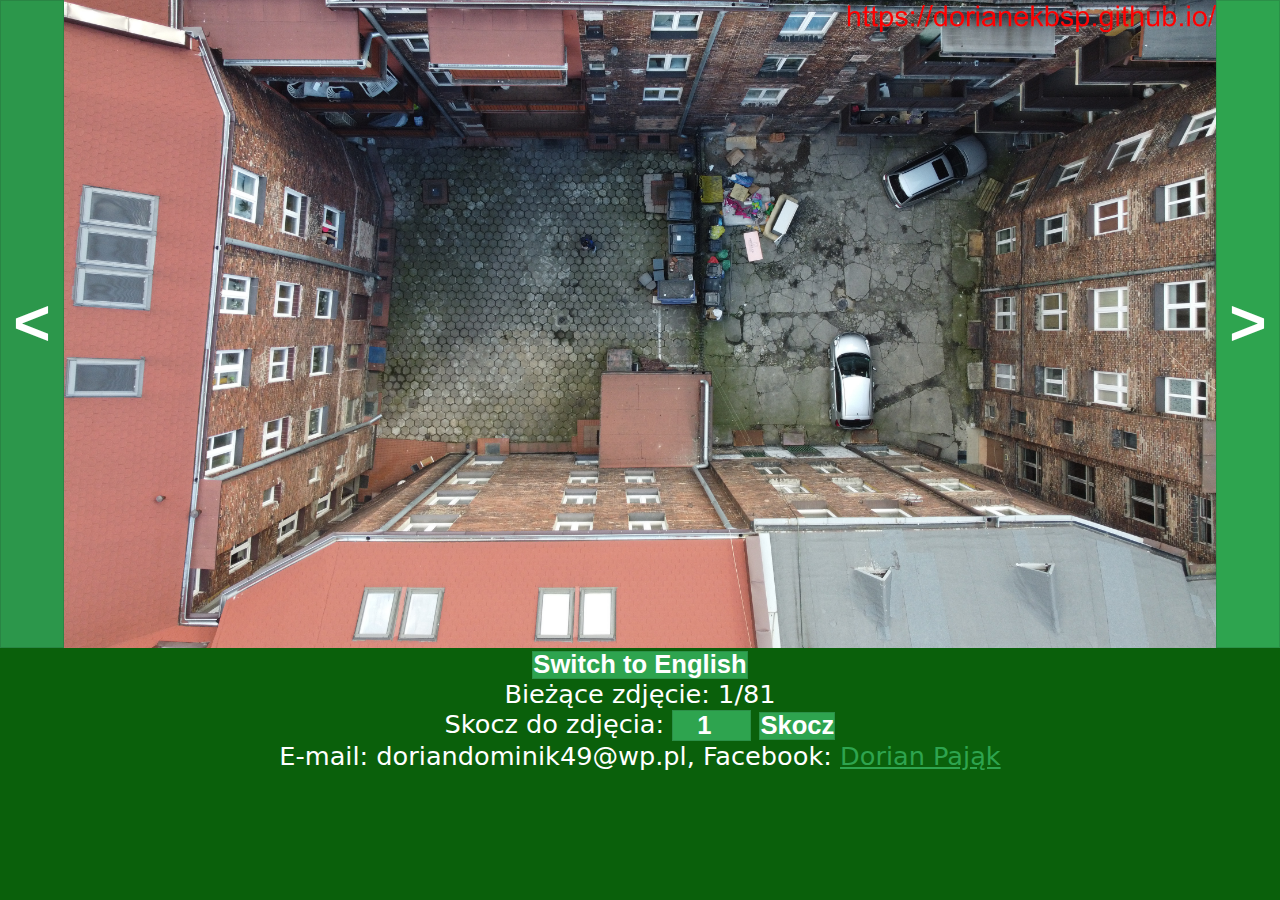
==== index.html @ 1d49fa9f "Update index.html" ====
<!DOCTYPE HTML>
<html lang="pl">
  <head>
    <meta charset="UTF-8" />
    <title>DorianekBSP</title>
	<script src="script.js"></script>
	<link rel="stylesheet" href="style.css" type="text/css" />
    <meta http-equiv="X-Ua-Compatible" content="IE=edge,chrome=1" />
	<meta name="viewport" content="width=device-width, initial-scale=1" />
    <meta name="keywords" content="zdjecia, zdjęcia, photos, dorian pajak, dorian pająk, dron, drone, dorianekbsp" />
  </head>
  <body onload="loadButtonsSize()">
	<div id="loadingScreen">
		<span id="loadingLabel">Ładowanie/Loading...</span><br/>
		<button id="skipButton" onclick="skipLoading()">Pomiń/Skip</button>
	</div>
	<div id="displayItAfterLoading">
		<button id="left" onclick="previousPhoto()">&lt;</button>
		<img id="photo" src="Photos/Photo (1).JPG">
		<button id="right" onclick="nextPhoto()">&gt;</button>
		<div class="clear"></div>
		<div class="divToStyle">
			<button onclick="toggleLanguage()" id="toggleLanguageButton">Switch to English</button>
		</div>
		<div class="divToStyle">
			<span id="currentPhotoLabel">Bieżące zdjęcie: </span>
			<span id="currentPhotoNumber">1/81</span>
		</div>
		<label><div><span id="currentPhotoSpan">Skocz do zdjęcia: </span>
			<input type="number" id="photoNumberInput" min="1" max="81" value="1">
			<button id="jumpButton" onclick="jumpToPhoto()">Skocz</button>
		</div></label> 
		<div class="divToStyle">E-mail: doriandominik49@wp.pl, Facebook: 
			<a href="https://www.facebook.com/profile.php?id=100077063484869" target="_blank">Dorian Pająk</a>
		</div>
	</div>
  </body>
</html>
---- style.css ----
@charset "utf-8";

html, body {
	margin: 0;
	padding: 0;
	height: 100%;
	width: 100%;
	background-color: #0a600b;
	font-family: -apple-system,system-ui,"Segoe UI",Helvetica,Arial,sans-serif,"Apple Color Emoji","Segoe UI Emoji";
}

#loadingScreen {
	margin-left: auto;
	margin-right: auto;
}

#displayItAfterLoading {
	display: none;
}

#left, #right {
	width: 5%;
	float: left;
	font-size: 5vw;
}

#photo {  
  width: 90%;
  height: auto;
  float: left;
}

label {
  text-align: center;
  color: #fff;
  font-size: 2vw;
  margin-left: auto;
  margin-right: auto;
}

button, input {
	appearance: none;
	background-color: #2ea44f;
	border: 1px solid rgba(27, 31, 35, .15);
	box-sizing: border-box;
	color: #fff;
	cursor: pointer;
	display: inline-block;
	font-size: 2vw;
	font-weight: 600;
	line-height: 2vw;
	padding: 0px;
	position: relative;
	text-align: center;
	text-decoration: none;
	user-select: none;
	-webkit-user-select: none;
	touch-action: manipulation;
	vertical-align: middle;
	white-space: nowrap;
	font-size: 2vw;
}

button:focus:not(:focus-visible):not(.focus-visible) {
  box-shadow: none;
  outline: none;
}

button:hover {
	background-color: #2c974b;
}

button:focus {
	box-shadow: rgba(46, 164, 79, .4) 0 0 0 3px;
	outline: none;
}

button:disabled {
	background-color: #94d3a2;
	border-color: rgba(27, 31, 35, .1);
	color: rgba(255, 255, 255, .8);
	cursor: default;
}

button:active {
	background-color: #298e46;
	box-shadow: rgba(20, 70, 32, .2) 0 1px 0 inset;
}

.divToStyle, #currentPhotoSpan {
	text-align: center;
	color: #fff;
	font-size: 2vw;
}

a:link, a:hover, a:visited {
	color: white;
	color: #2ea44f;
}

.clear {
	clear: both;
}
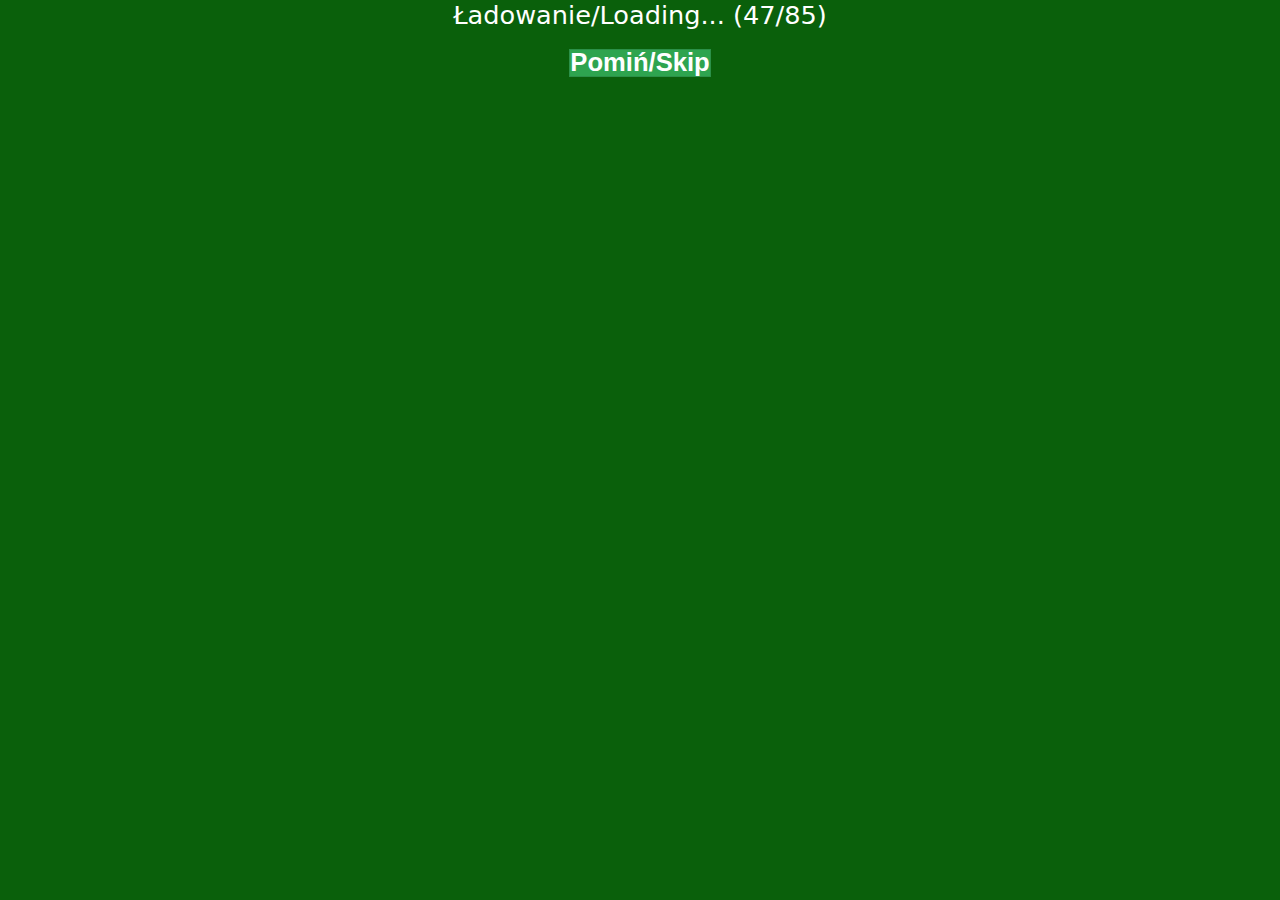
==== commit d8f4f686: "Update index.html" ====
--- a/index.html
+++ b/index.html
@@ -9,7 +9,7 @@
 	<meta name="viewport" content="width=device-width, initial-scale=1" />
     <meta name="keywords" content="zdjecia, zdjęcia, photos, dorian pajak, dorian pająk, dron, drone, dorianekbsp" />
   </head>
-  <body onload="loadButtonsSize()">
+  <body onload="loadButtonsSizeAndLoadImages()">
 	<div id="loadingScreen">
 		<span id="loadingLabel">Ładowanie/Loading...</span><br/>
 		<button id="skipButton" onclick="skipLoading()">Pomiń/Skip</button>
@@ -24,7 +24,7 @@
 		</div>
 		<div class="divToStyle">
 			<span id="currentPhotoLabel">Bieżące zdjęcie: </span>
-			<span id="currentPhotoNumber">1/81</span>
+			<span id="currentPhotoNumber">1/85</span>
 		</div>
 		<label><div><span id="currentPhotoSpan">Skocz do zdjęcia: </span>
 			<input type="number" id="photoNumberInput" min="1" max="81" value="1">
--- a/style.css
+++ b/style.css
@@ -9,9 +9,17 @@
 	font-family: -apple-system,system-ui,"Segoe UI",Helvetica,Arial,sans-serif,"Apple Color Emoji","Segoe UI Emoji";
 }
 
-#loadingScreen {
-	margin-left: auto;
-	margin-right: auto;
+#loadingLabel {
+	display: block;
+	width: 100%;
+	text-align: center;
+    color: #fff;
+    font-size: 2vw;
+}
+
+#skipButton {
+	display: block;
+	margin: auto;
 }
 
 #displayItAfterLoading {
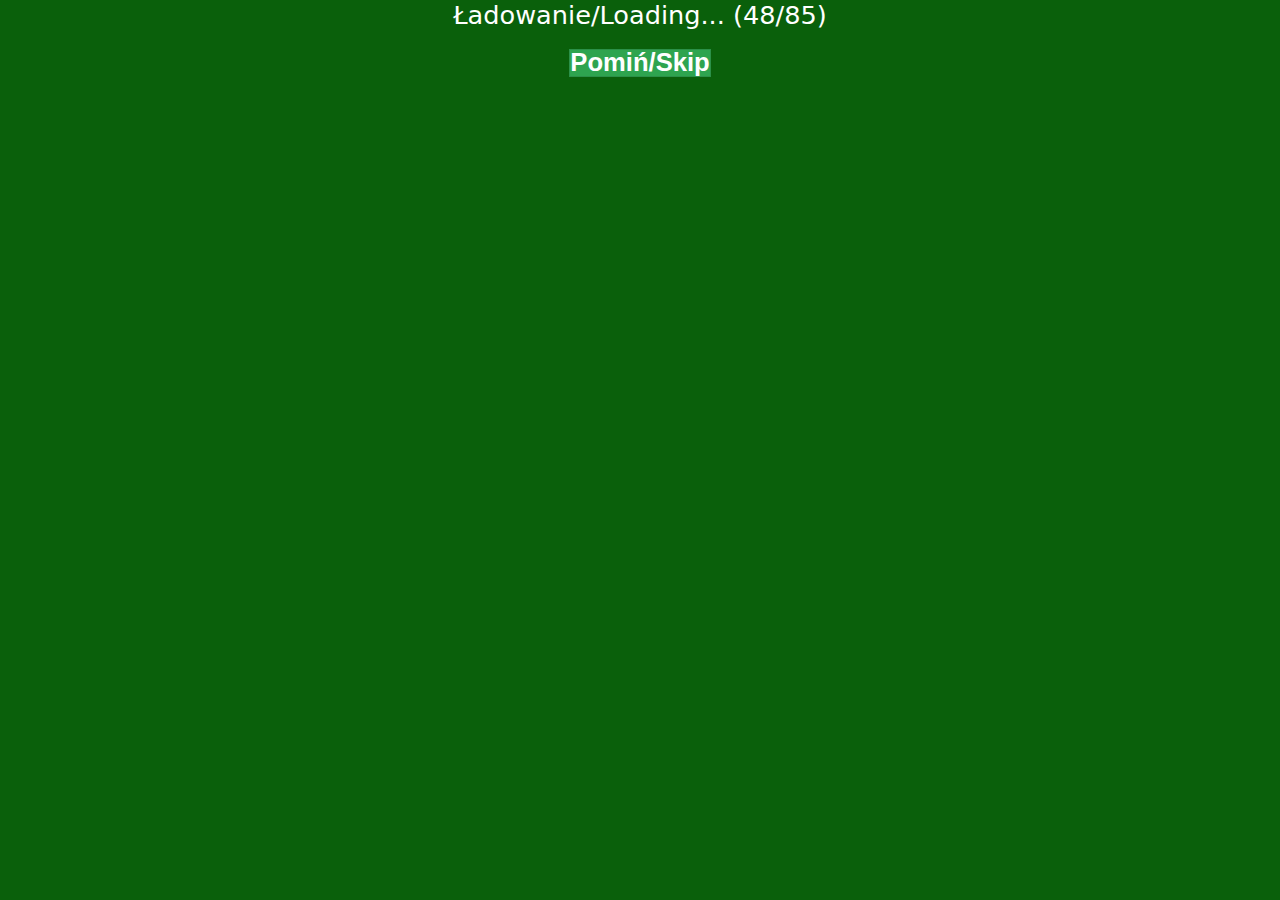
==== commit 292e70bf: "Update index.html" ====
--- a/index.html
+++ b/index.html
@@ -6,6 +6,7 @@
 	<script src="script.js"></script>
 	<link rel="stylesheet" href="style.css" type="text/css" />
     <meta http-equiv="X-Ua-Compatible" content="IE=edge,chrome=1" />
+	<link rel="icon" type="image/x-icon" href="icon.png">
 	<meta name="viewport" content="width=device-width, initial-scale=1" />
     <meta name="keywords" content="zdjecia, zdjęcia, photos, dorian pajak, dorian pająk, dron, drone, dorianekbsp" />
   </head>
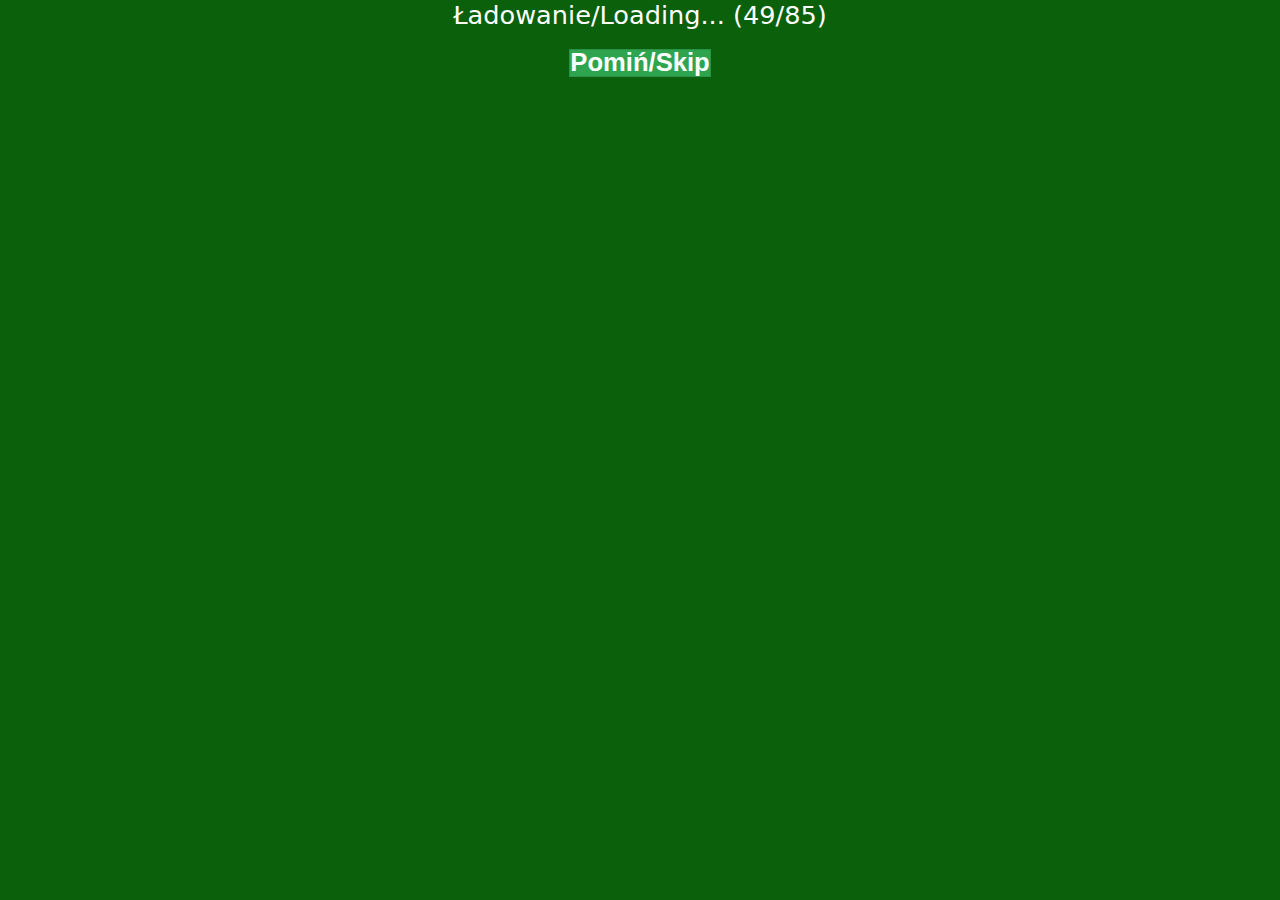
==== commit 6f62ced8: "Update index.html" ====
--- a/index.html
+++ b/index.html
@@ -25,10 +25,10 @@
 		</div>
 		<div class="divToStyle">
 			<span id="currentPhotoLabel">Bieżące zdjęcie: </span>
-			<span id="currentPhotoNumber">1/85</span>
+			<span id="currentPhotoNumber">1/98</span>
 		</div>
 		<label><div><span id="currentPhotoSpan">Skocz do zdjęcia: </span>
-			<input type="number" id="photoNumberInput" min="1" max="81" value="1">
+			<input type="number" id="photoNumberInput" min="1" max="98" value="1">
 			<button id="jumpButton" onclick="jumpToPhoto()">Skocz</button>
 		</div></label> 
 		<div class="divToStyle">E-mail: doriandominik49@wp.pl, Facebook: 
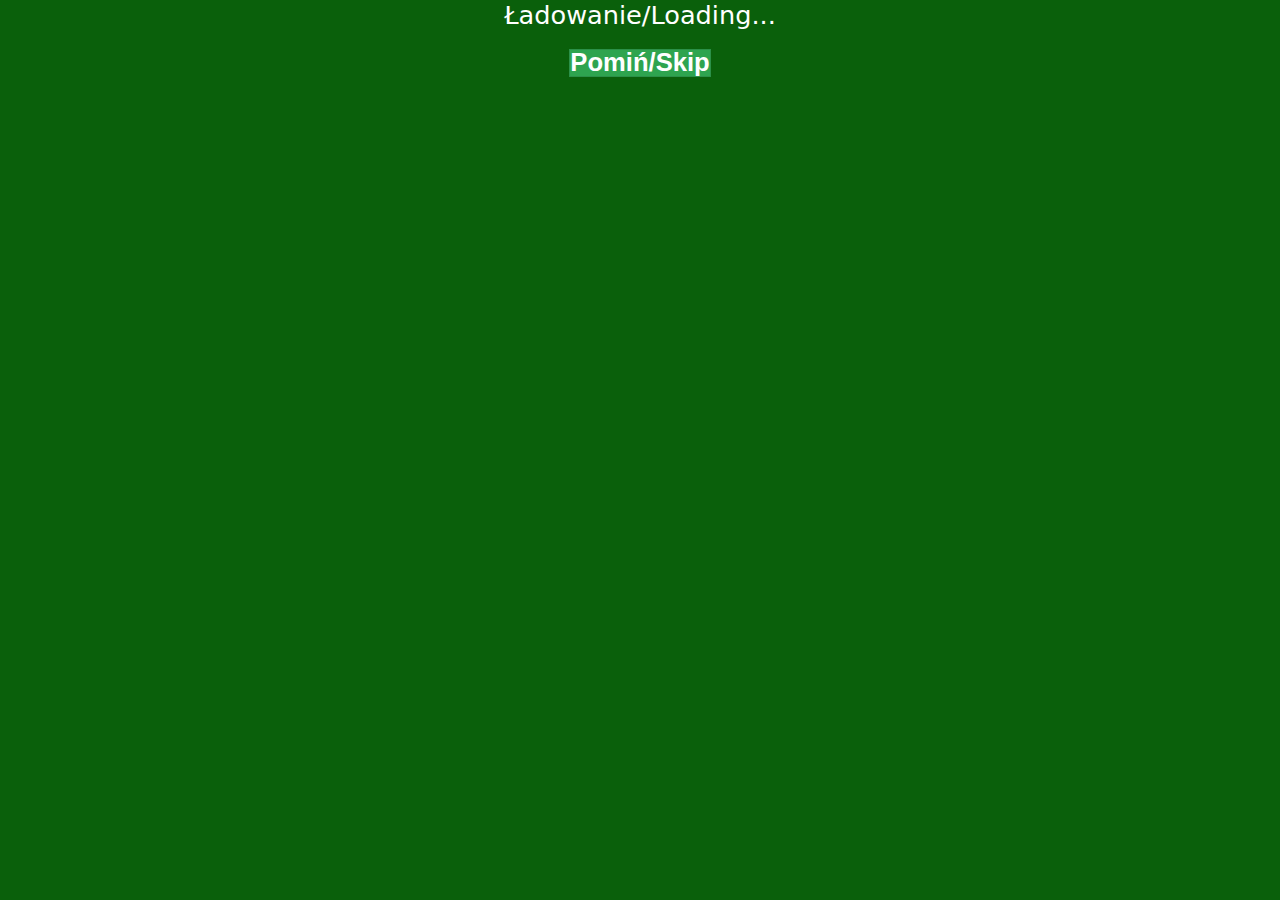
==== commit db3f5d7b: "Update index.html" ====
--- a/index.html
+++ b/index.html
@@ -25,10 +25,10 @@
 		</div>
 		<div class="divToStyle">
 			<span id="currentPhotoLabel">Bieżące zdjęcie: </span>
-			<span id="currentPhotoNumber">1/98</span>
+			<span id="currentPhotoNumber">1/97</span>
 		</div>
 		<label><div><span id="currentPhotoSpan">Skocz do zdjęcia: </span>
-			<input type="number" id="photoNumberInput" min="1" max="98" value="1">
+			<input type="number" id="photoNumberInput" min="1" max="97" value="1">
 			<button id="jumpButton" onclick="jumpToPhoto()">Skocz</button>
 		</div></label> 
 		<div class="divToStyle">E-mail: doriandominik49@wp.pl, Facebook: 
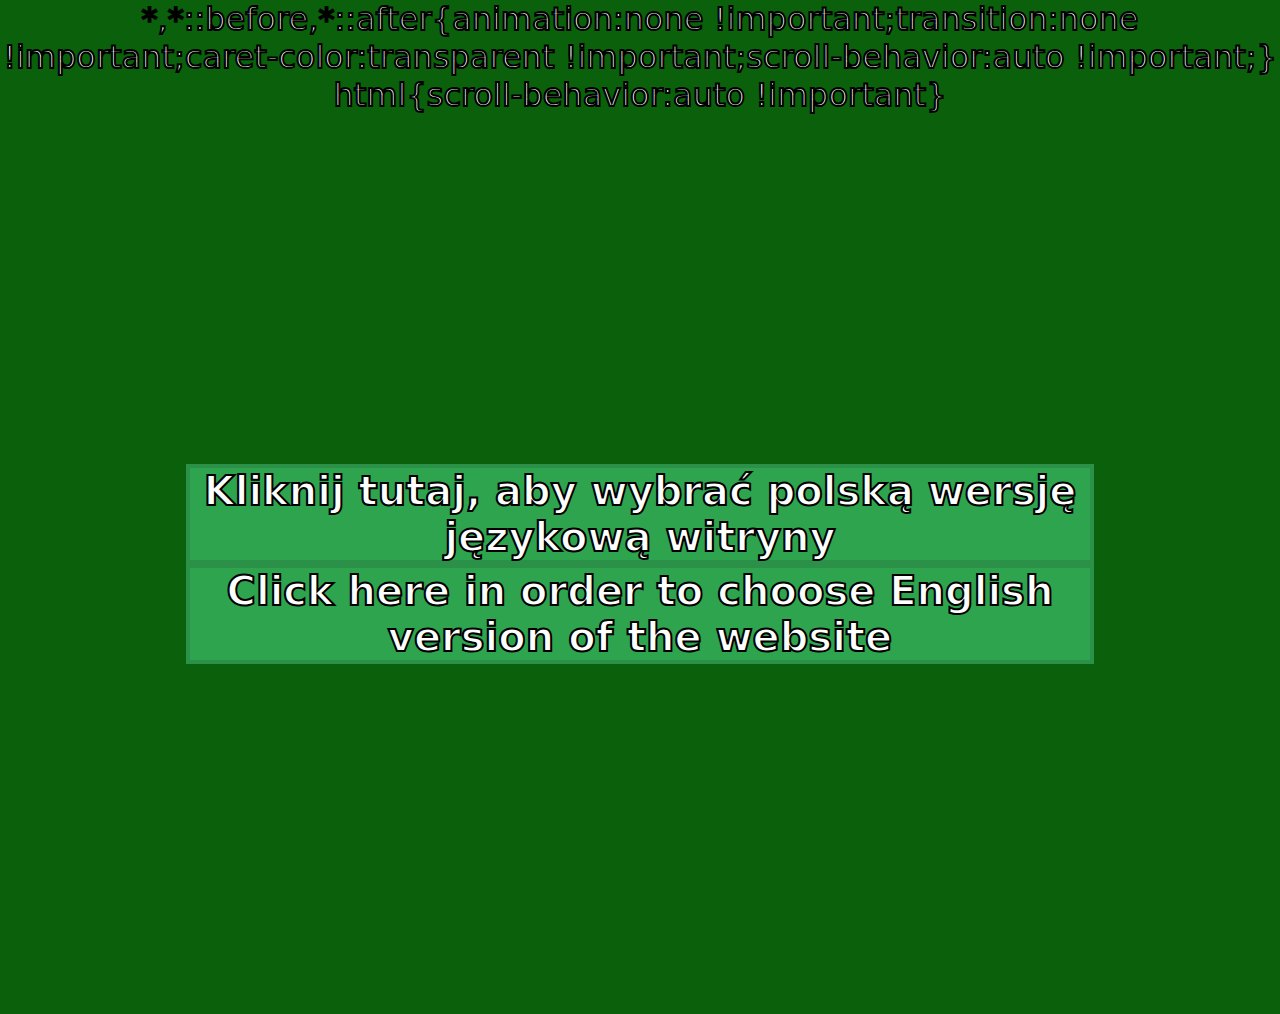
==== commit 0a90b42f: "Add files via upload" ====
--- a/index.html
+++ b/index.html
@@ -1,39 +1,19 @@
-<!DOCTYPE HTML>
-<html lang="pl">
-  <head>
-    <meta charset="UTF-8" />
-    <title>DorianekBSP</title>
+<!DOCTYPE HTML><html lang="pl"><head>
+	<meta charset="UTF-8" />
+	<title>Dorianek_BSP</title>
 	<script src="script.js"></script>
 	<link rel="stylesheet" href="style.css" type="text/css" />
-    <meta http-equiv="X-Ua-Compatible" content="IE=edge,chrome=1" />
+	<meta http-equiv="X-Ua-Compatible" content="IE=edge,chrome=1" />
 	<link rel="icon" type="image/x-icon" href="icon.png">
 	<meta name="viewport" content="width=device-width, initial-scale=1" />
-    <meta name="keywords" content="zdjecia, zdjęcia, photos, dorian pajak, dorian pająk, dron, drone, dorianekbsp" />
-  </head>
-  <body onload="loadButtonsSizeAndLoadImages()">
-	<div id="loadingScreen">
-		<span id="loadingLabel">Ładowanie/Loading...</span><br/>
-		<button id="skipButton" onclick="skipLoading()">Pomiń/Skip</button>
+	<meta name="keywords" content="zdjecia, zdjęcia, photos, dorian pajak, dorian pająk, dron, drone, dorianek_bsp" />
+</head><body onload="main();">
+	<div id="container">
+		<a id="smaller_link" href="polish/main.html">
+			<h1>Kliknij tutaj, aby wybrać polską wersję językową witryny</h1>
+		</a>
+		<a id="bigger_link" href="english/main.html">
+			<h1>Click here in order to choose English version of the website</h1>
+		</a>
 	</div>
-	<div id="displayItAfterLoading">
-		<button id="left" onclick="previousPhoto()">&lt;</button>
-		<img id="photo" src="Photos/Photo (1).JPG">
-		<button id="right" onclick="nextPhoto()">&gt;</button>
-		<div class="clear"></div>
-		<div class="divToStyle">
-			<button onclick="toggleLanguage()" id="toggleLanguageButton">Switch to English</button>
-		</div>
-		<div class="divToStyle">
-			<span id="currentPhotoLabel">Bieżące zdjęcie: </span>
-			<span id="currentPhotoNumber">1/97</span>
-		</div>
-		<label><div><span id="currentPhotoSpan">Skocz do zdjęcia: </span>
-			<input type="number" id="photoNumberInput" min="1" max="97" value="1">
-			<button id="jumpButton" onclick="jumpToPhoto()">Skocz</button>
-		</div></label> 
-		<div class="divToStyle">E-mail: doriandominik49@wp.pl, Facebook: 
-			<a href="https://www.facebook.com/profile.php?id=100077063484869" target="_blank">Dorian Pająk</a>
-		</div>
-	</div>
-  </body>
-</html>
+</body></html>--- a/style.css
+++ b/style.css
@@ -1,12 +1,55 @@
-@charset "utf-8";
-
 html, body {
+	overflow-x: hidden;
+	font-family: -apple-system,system-ui,"Segoe UI",Helvetica,Arial,sans-serif,"Apple Color Emoji","Segoe UI Emoji";
+	background-color: #0a600b;
+	height: 100%;
+	width: 100%;
 	margin: 0;
 	padding: 0;
+}
+
+#container {
+	flex-direction: column;
+	justify-content: center;
+	align-items: center;
+	display: flex;
+	margin: auto;
+	width: 100%;
 	height: 100%;
+}
+
+@media (min-width: 1000px) {
+	#container {
+		flex-direction: column;
+		justify-content: center;
+		align-items: center;
+		display: flex;
+		margin: auto;
+		width: 900px;
+		height: 100%;
+	}
+}
+
+#container > a {
+	border: 4px solid rgba(27, 31, 35, .15);
+	-webkit-text-stroke: 2px #000;
+	background-color: #2ea44f;
+	justify-content: center;
+	text-decoration: none;
+	align-items: center;
+	text-align: center;
+	display: flex;
+	color: #fff;
 	width: 100%;
-	background-color: #0a600b;
-	font-family: -apple-system,system-ui,"Segoe UI",Helvetica,Arial,sans-serif,"Apple Color Emoji","Segoe UI Emoji";
+}
+
+#container > a:hover {
+	text-decoration: underline;
+	text-decoration-thickness: 4px;
+}
+
+a > h1 {
+	font-size: 40px !important;
 }
 
 #loadingLabel {
@@ -14,12 +57,15 @@
 	width: 100%;
 	text-align: center;
     color: #fff;
-    font-size: 2vw;
+	font-weight: bold;
+	font-size: 2.5vw;
+	-webkit-text-stroke: 2px #000;
 }
 
 #skipButton {
 	display: block;
 	margin: auto;
+	width: auto;
 }
 
 #displayItAfterLoading {
@@ -27,13 +73,14 @@
 }
 
 #left, #right {
-	width: 5%;
+	box-sizing: border-box;
+	width: 8%;
 	float: left;
-	font-size: 5vw;
+	font-size: 6vw;
 }
 
 #photo {  
-  width: 90%;
+  width: 84%;
   height: auto;
   float: left;
 }
@@ -41,32 +88,12 @@
 label {
   text-align: center;
   color: #fff;
-  font-size: 2vw;
   margin-left: auto;
   margin-right: auto;
 }
 
-button, input {
-	appearance: none;
-	background-color: #2ea44f;
-	border: 1px solid rgba(27, 31, 35, .15);
-	box-sizing: border-box;
-	color: #fff;
-	cursor: pointer;
-	display: inline-block;
-	font-size: 2vw;
-	font-weight: 600;
-	line-height: 2vw;
-	padding: 0px;
-	position: relative;
-	text-align: center;
-	text-decoration: none;
-	user-select: none;
-	-webkit-user-select: none;
-	touch-action: manipulation;
-	vertical-align: middle;
-	white-space: nowrap;
-	font-size: 2vw;
+input {
+	padding: 2.5px;
 }
 
 button:focus:not(:focus-visible):not(.focus-visible) {
@@ -98,14 +125,67 @@
 .divToStyle, #currentPhotoSpan {
 	text-align: center;
 	color: #fff;
-	font-size: 2vw;
-}
-
-a:link, a:hover, a:visited {
-	color: white;
-	color: #2ea44f;
 }
 
 .clear {
 	clear: both;
 }
+
+#title, div > h1, :not(h1 > input, h1 > button) {
+	font-size: 2.5vw;
+	-webkit-text-stroke: 2px #000;
+	text-align: center;
+	display: block;
+	color: #fff;
+	width: 100%;
+	margin: 0;
+}
+
+#currentPhotoNumber {
+	display: inline;
+}
+
+#title {
+	padding: 20px;
+}
+
+button, input, button {
+	appearance: none;
+	background-color: #2ea44f;
+	border: 4px solid rgba(27, 31, 35, .15);
+	box-sizing: border-box;
+	color: #fff;
+	cursor: pointer;
+	display: inline;
+	font-size: 2.5vw;
+	font-weight: 600;
+	line-height: 2vw;
+	position: relative;
+	text-align: center;
+	text-decoration: none;
+	user-select: none;
+	-webkit-user-select: none;
+	touch-action: manipulation;
+	vertical-align: middle;
+	white-space: nowrap;
+	padding: 5px;
+	width: 10%;
+}
+
+title {
+	display: none !important;
+}
+
+h1 > a {
+	font-size: 2.5vw;
+	-webkit-text-stroke: 2px #000;
+	text-align: center;
+	color: #fff;
+	display: inline;
+	width: 100%;
+	margin: 0;
+}
+
+a {
+	all: revert;
+}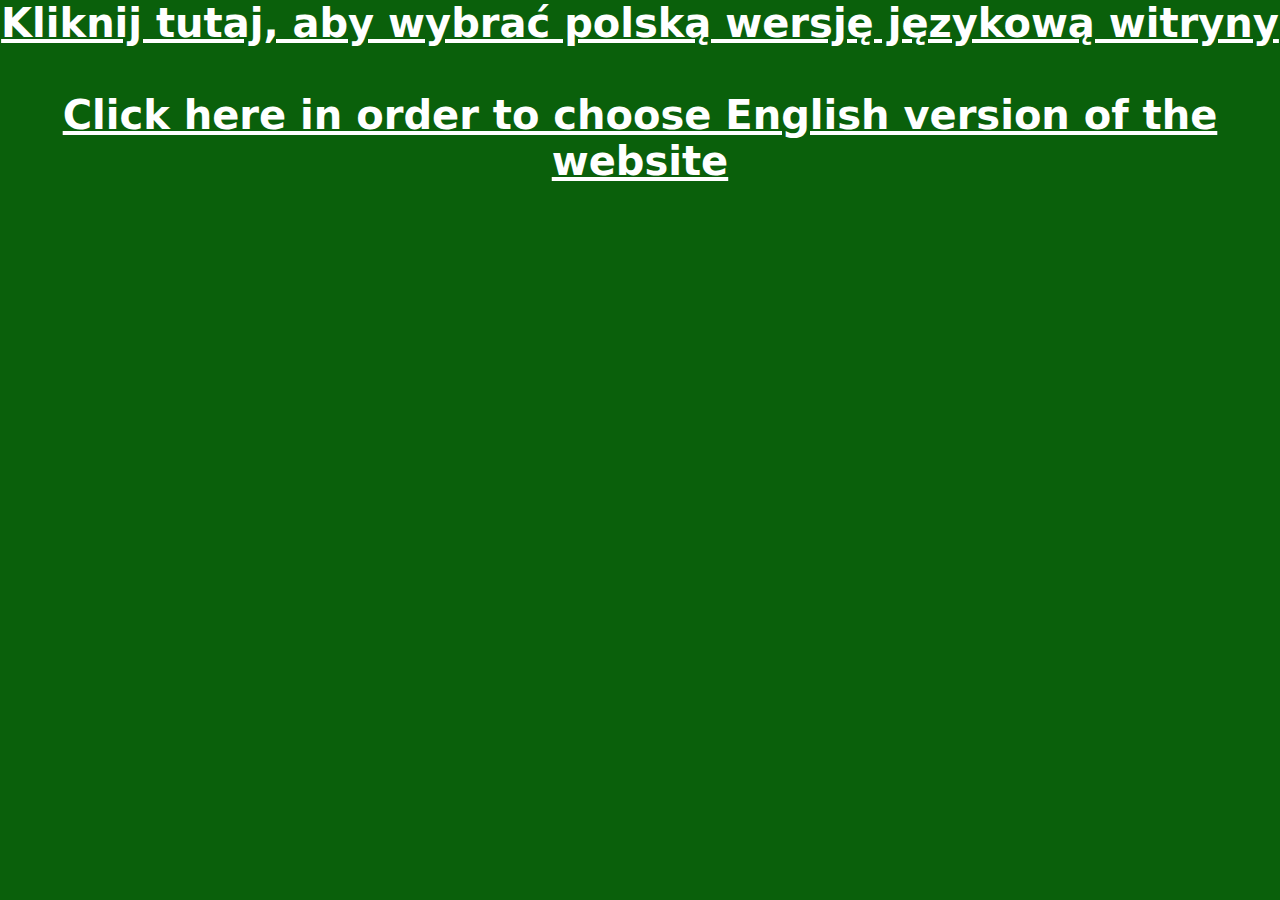
==== commit 763c8967: "Add files via upload" ====
--- a/index.html
+++ b/index.html
@@ -8,7 +8,7 @@
 	<meta name="viewport" content="width=device-width, initial-scale=1" />
 	<meta name="keywords" content="zdjecia, zdjęcia, photos, dorian pajak, dorian pająk, dron, drone, dorianek_bsp" />
 </head><body onload="main();">
-	<div id="container">
+	<div id="container_index">
 		<a id="smaller_link" href="polish/main.html">
 			<h1>Kliknij tutaj, aby wybrać polską wersję językową witryny</h1>
 		</a>
--- a/style.css
+++ b/style.css
@@ -32,7 +32,7 @@
 
 #container > a {
 	border: 4px solid rgba(27, 31, 35, .15);
-	-webkit-text-stroke: 2px #000;
+	/*-webkit-text-stroke: 2px #000;*/
 	background-color: #2ea44f;
 	justify-content: center;
 	text-decoration: none;
@@ -59,7 +59,7 @@
     color: #fff;
 	font-weight: bold;
 	font-size: 2.5vw;
-	-webkit-text-stroke: 2px #000;
+	/*-webkit-text-stroke: 2px #000;*/
 }
 
 #skipButton {
@@ -133,7 +133,7 @@
 
 #title, div > h1, :not(h1 > input, h1 > button) {
 	font-size: 2.5vw;
-	-webkit-text-stroke: 2px #000;
+	/*-webkit-text-stroke: 2px #000;*/
 	text-align: center;
 	display: block;
 	color: #fff;
@@ -178,7 +178,7 @@
 
 h1 > a {
 	font-size: 2.5vw;
-	-webkit-text-stroke: 2px #000;
+	/*-webkit-text-stroke: 2px #000;*/
 	text-align: center;
 	color: #fff;
 	display: inline;
@@ -188,4 +188,8 @@
 
 a {
 	all: revert;
-}+}
+
+head {
+	display: none !important;
+}
